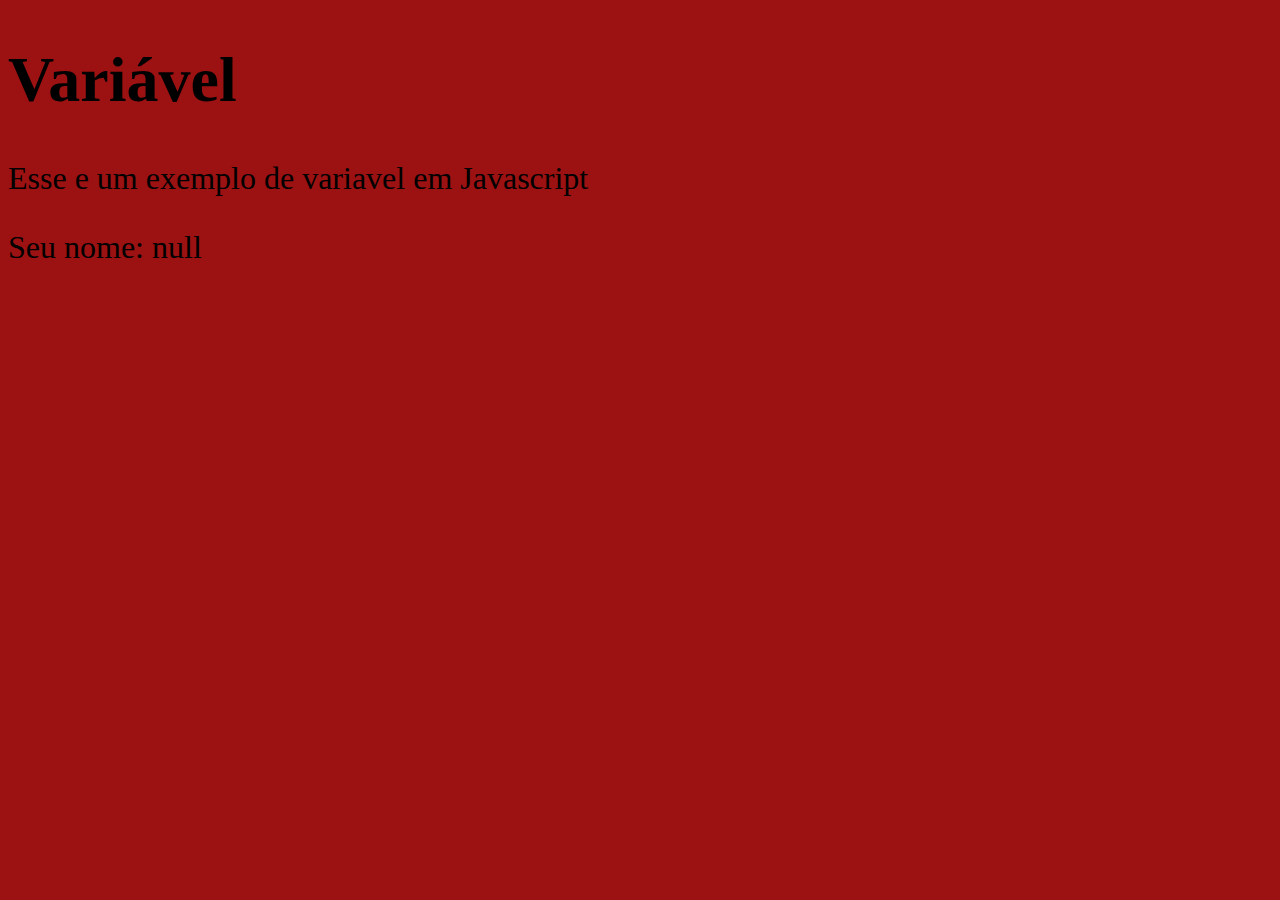
==== Variaveis.html @ 4299d9b2 "Add files via upload" ====
<!DOCTYPE html>
<html lang="pt-BR">
<head>
    <meta charset="UTF-8">
    <meta http-equiv="X-UA-Compatible" content="IE=edge">
    <meta name="viewport" content="width=device-width, initial-scale=1.0">
    <title>teste de html</title>
    <style>
        /*comentario em CSS*/
        body{
            background-color: rgb(156, 18, 18);
            color: #000000;
            font-size: xx-large;
        }
        h1{ 
            color: rgb(0, 0, 0);
        }
        p{
            color: rgb(0, 0, 0);
        }
    </style>
</head>
<body>
    <!--Comentario em html tem vária linhas-->
    <h1>Variável</h1>
    <p>Esse e um exemplo de variavel em Javascript</p>
    <Script>
        //comentario em Javascript
        var nome = window.prompt('Digite seu nome:')
        document.writeln("<p>Seu nome: " + nome + "<p>")
    </Script>
</body>
</html>
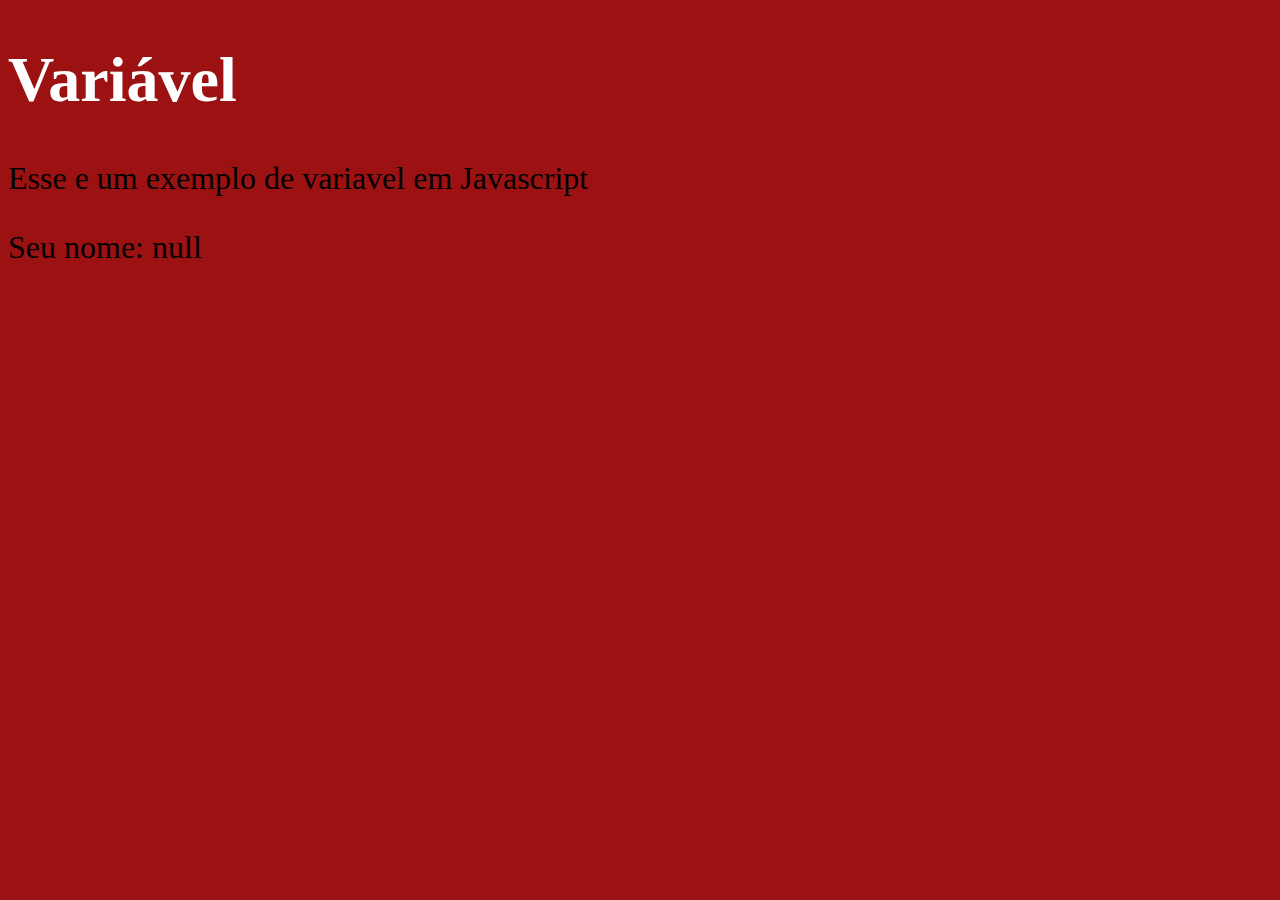
==== commit d035e551: "Add files via upload" ====
--- a/Variaveis.html
+++ b/Variaveis.html
@@ -13,7 +13,7 @@
             font-size: xx-large;
         }
         h1{ 
-            color: rgb(0, 0, 0);
+            color: rgb(255, 255, 255);
         }
         p{
             color: rgb(0, 0, 0);
